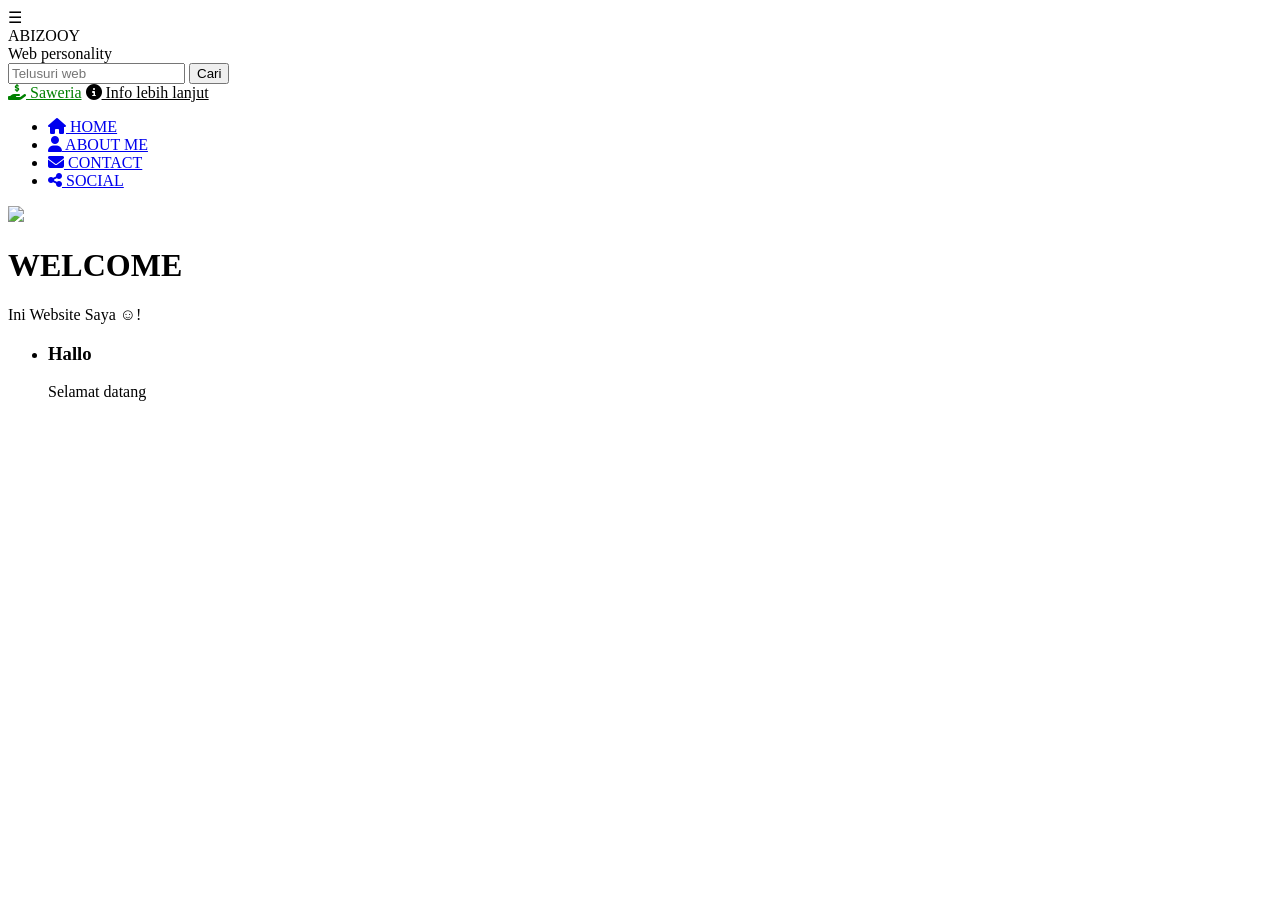
==== index.html @ 305ebfe2 "Add files via upload" ====
<!DOCTYPE html>
<html>
<head>
    <title>WEB GW</title>

    <!-- CSS -->
<link rel="stylesheet" href="../stylingcss/mainwebstyle/mainweb.css">
<link rel="stylesheet" href="../stylingcss/mainwebstyle/header.css">
<link rel="stylesheet" href="../stylingcss/stylingMedia/stylingmedia.css">

    <!-- Font Awesome -->
<link rel="stylesheet" href="https://cdnjs.cloudflare.com/ajax/libs/font-awesome/6.5.0/css/all.min.css">
<meta charset="UTF-8"/>
<meta name= "viewport" content="width=device-width, initial-scale=1.0"/>
<!--Font-->
<link rel="preconnect" href="https://fonts.googleapis.com">
<link rel="preconnect" href="https://fonts.gstatic.com" crossorigin>
<link href="https://fonts.googleapis.com/css2?family=Archivo+Black&family=Bebas+Neue&display=swap" rel="stylesheet">
<link rel="stylesheet" href="https://fonts.googleapis.com/css2?family=Material+Symbols+Outlined:opsz,wght,FILL,GRAD@24,400,0,0&icon_names=menu" />
</head>

<body class="box">

<!--Hamburger menu-->
<header class="header-web">
    <div class="header-kiri">
        <div class="icon-menu" title="menu utama">☰</div>
        <div class="logo-section" onclick="location.reload()">
            <div class="logo-text">ABIZOOY</div>
            <div class="logo-subtext">Web personality</div>
        </div>
    </div>

    <div class="header-tengah">
        <form id="abysearch" class="search-form">
            <input type="text" id="searchInput" placeholder="Telusuri web" required>
           <button type="submit">Cari</button>
        </form>
    </div>

    <div class="header-kanan">
         <a href="#" style= "color:  green;" class="icon-donasi">
           <i class="fa-solid fa-hand-holding-dollar"></i>
            Saweria</a>
         <a href="social.html" style="color: black;"> <i class="fa-solid fa-circle-info"></i>
            Info lebih lanjut</a>
    </div>
</header>

<!-- NAVIGATION BAR -->
<div class="Navigation-bar-container">
    <ul class="ul-Navigation-bar">
        <li class="li-Navigation-bar">
            <a href="#" class="a-navbar active">
                <i class="fa-solid fa-house"></i> HOME
            </a>
        </li>

        <li class="li-Navigation-bar">
            <a href="Aboutme.html" class="a-navbar">
                <i class="fa-solid fa-user"></i> ABOUT ME
            </a>
        </li>

        <li class="li-Navigation-bar">
            <a href="Contactme.html" class="a-navbar">
                <i class="fa-solid fa-envelope"></i> CONTACT
            </a>
        </li>

        <li class="li-Navigation-bar">
            <a href="social.html" class="a-navbar">
                <i class="fa-solid fa-share-nodes"></i> SOCIAL
            </a>
        </li>
    </ul>
</div>
<!-- NAVIGATION END -->


<!-- CONTENT -->
<div class="container-img">
    <img src="../icon/gojo.jpg" class="Isi">
    <div class="hero-text">
        <h1>WELCOME</h1>
        <p>Ini Website Saya ☺️!</p>
    </div>
</div>
<!-- CONTENT END -->


<!-- FOOTER -->
<div class="container-foot">
    <ul>
        <li>
            <h3 class="Isi-footer">Hallo</h3>
            <p class="Isi-footer">Selamat datang</p>
        </li>
    </ul>
</div>
<!-- FOOTER END -->



</body>
</html>
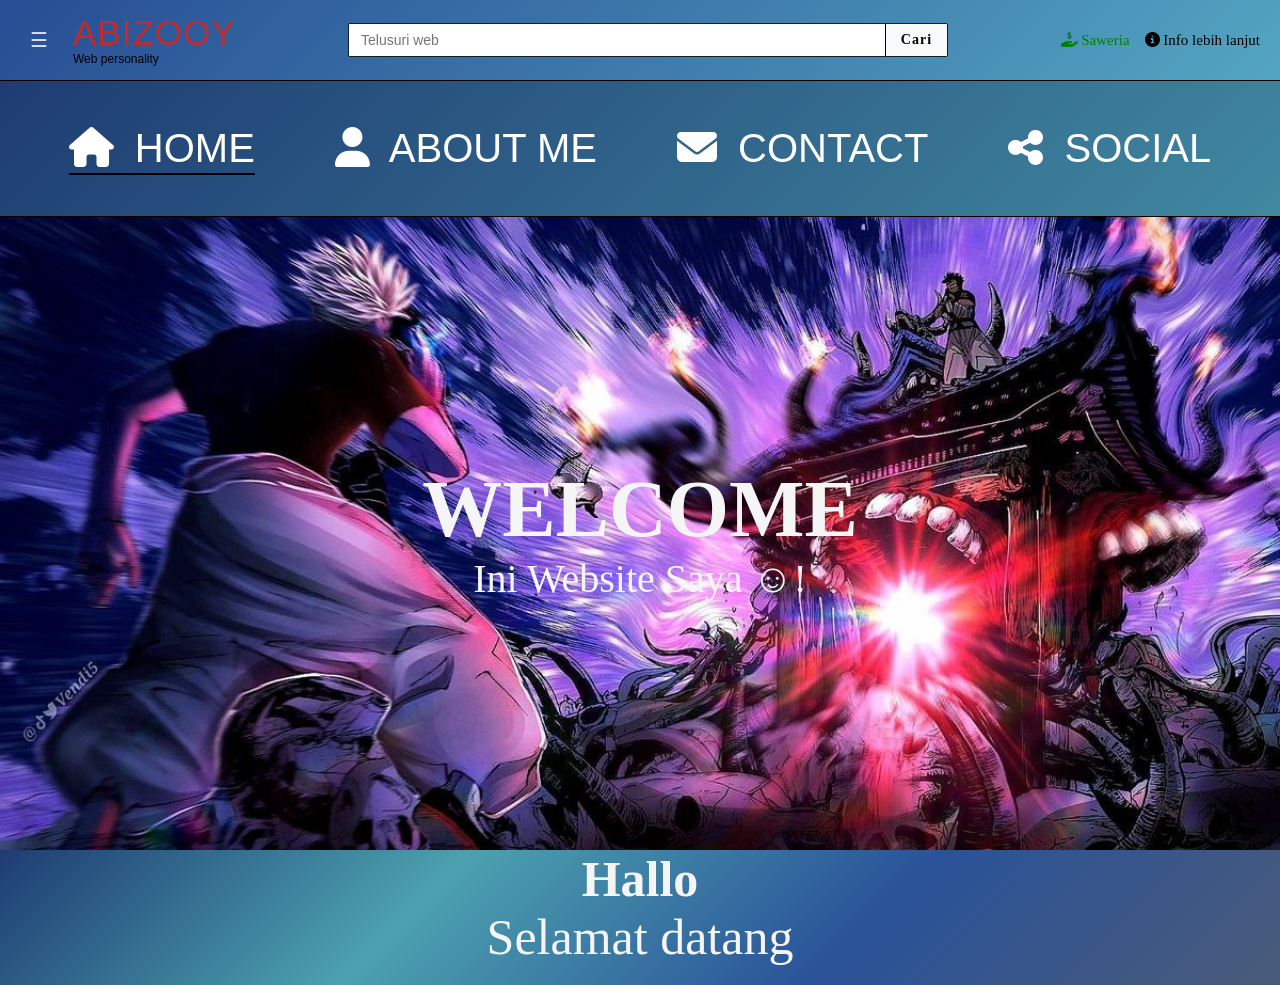
==== commit 2c379e4f: "update index" ====
--- a/index.html
+++ b/index.html
@@ -4,9 +4,9 @@
     <title>WEB GW</title>
 
     <!-- CSS -->
-<link rel="stylesheet" href="../stylingcss/mainwebstyle/mainweb.css">
-<link rel="stylesheet" href="../stylingcss/mainwebstyle/header.css">
-<link rel="stylesheet" href="../stylingcss/stylingMedia/stylingmedia.css">
+<link rel="stylesheet" href="stylingcss/mainwebstyle/mainweb.css">
+<link rel="stylesheet" href="stylingcss/mainwebstyle/header.css">
+<link rel="stylesheet" href="stylingcss/stylingMedia/stylingmedia.css">
 
     <!-- Font Awesome -->
 <link rel="stylesheet" href="https://cdnjs.cloudflare.com/ajax/libs/font-awesome/6.5.0/css/all.min.css">
--- a/stylingcss/mainwebstyle/mainweb.css
+++ b/stylingcss/mainwebstyle/mainweb.css
@@ -0,0 +1,139 @@
+/*===================================================*/
+/*================BAGIAN WEB HOME====================*/
+/*===================================================*/
+
+*,
+html {
+margin: 0px ;
+padding: 0px;
+}
+
+
+.box {
+  background-color: rgb(216, 210, 210);
+  font-weight: 400;
+  font-style: normal;
+  font-size: 20px;
+}
+
+.Navigation-bar-container {
+background: linear-gradient(-45deg, #1e3c72, #2a5298, #4ca1af, #1e3c72);
+background-size: 400% 400%;
+animation: gradientBG 6s ease infinite;
+padding: 5px;
+min-width: 90%;
+min-height: 10vh ;
+border-bottom: 1px solid black;
+}
+@keyframes gradientBG {
+    0% { background-position: 0% 50%; }
+    50% { background-position: 75% 100%; }
+    75% { background-position: 75% 50%; }
+    100% { background-position: 0% 100%; }
+}
+
+
+.a-navbar i {
+    margin-right: 10px;
+}
+
+
+.a-navbar {
+    position: relative;
+    text-decoration: none;
+    color: white;
+}
+
+.a-navbar::after {
+    content: "";
+    position: absolute;
+    width: 0%;
+    height: 2px;
+    left: 50%;
+    bottom: -5px;
+    background-color: rgb(0, 0, 0);
+    transition: all 0.3s ease;
+    transform: translateX(-50%);
+}
+
+.a-navbar:hover::after {
+    width: 100%;
+}
+
+.a-navbar.active::after {
+    width: 100%;
+}
+
+.ul-Navigation-bar {
+display: flex;
+min-height: 100px ;
+justify-content: center;
+align-items: center;
+}
+
+.li-Navigation-bar {
+list-style-type: none;
+padding: 20px ;
+margin: 20px;
+color: white;
+font-size: 40px;
+font-family: "Bebas Neue", sans-serif;
+}
+
+.li-Navigation-bar:hover {
+background-color: rgba(140, 135, 193, 0.689);
+transition: .2S ease-in-out;
+transition-delay: .3S;
+border-radius: 8px;
+}
+
+
+.Isi {
+    margin: 0;
+    width: 100%;
+    min-height: 50vh;
+    
+}
+
+.container-img {
+min-height: 50vh;
+min-width: 100%;
+background-color: black;
+display: flex;
+justify-content: center;
+align-items: center;
+position: relative;
+}
+
+.hero-text {
+    position: absolute;
+    top: 50%;
+    left: 50%;
+    transform: translate(-50%, -50%);
+    color: whitesmoke;
+    font-size: 40px;
+    text-align: center;
+    animation: gradientTxt 8s ease-in-out;
+}
+@keyframes gradientTxt {
+   0% { opacity: 1; }
+   50% { opacity: 0; }
+   100% { opacity: 1; }
+}
+
+.container-foot{
+min-height: 15vh;
+min-width: 100%;
+background:linear-gradient(-45deg, #4a5b79, #2a5298, #4ca1af, #1e3c72);
+
+}
+
+.Isi-footer{
+font-size: 50px;
+
+color: whitesmoke ;
+display: flex;
+justify-content: center;
+align-items: center;
+}
+
--- a/stylingcss/mainwebstyle/header.css
+++ b/stylingcss/mainwebstyle/header.css
@@ -0,0 +1,137 @@
+*,
+html{
+margin: 0px;
+padding:0px; 
+}
+/*===================================================*/
+/*================Hamburger Menu=====================*/
+/*===================================================*/
+
+
+/*bagian container*/
+
+.header-web{
+    display: flex;
+    align-items: center;
+    justify-content: space-between;
+    background: linear-gradient(-45deg, #3a6ed0, #86a3d5, #62c2d1, #274d94);
+    background-size: 400% 400%;
+    animation: gradient1 6s ease infinite;
+    padding: 10px 20px;
+    border-bottom: 1px solid black;
+    height: 60px;
+    position: sticky;
+    top: 0;
+    z-index: 100;
+}
+@keyframes gradient1 {
+    0% { background-position: 0% 50%; }
+    50% { background-position: 50% 100%; }
+    100% { background-position: 0% 100%; }
+}
+
+/*bagian kiri nama dan hamburger menu*/
+
+.header-kiri{
+    display: flex;
+    align-items: center;
+    gap:15px;
+    flex-shrink: 0;
+}
+ 
+/*iconnya III disini*/
+.icon-menu{
+color: rgb(217, 224, 230);
+padding:5px 10px;
+font-size: 20px ;
+cursor: pointer;
+border-radius: 2px;
+}
+
+/*icon saat diklik*/
+.icon-menu:hover {
+    background-color: rgba(240, 248, 255, 0.341);
+}
+
+/*jarak antara item kiri*/
+.logo-section{
+    display:flex;
+    flex-direction:column;
+    line-height: 1.1;
+    cursor: pointer;
+}
+/*style untuk bagian logotext aby*/
+.logo-text{
+    font-family:"Bebas Neue", sans-serif ;
+    font-size: 35px;
+    letter-spacing:1px;
+    font-weight: normal;
+    color: rgb(196, 42, 42);
+}
+/*style teks di bawah aby*/
+.logo-subtext{
+    font-family: sans-serif;
+    font-size: 12px;
+    color: rgb(0, 0, 0);
+
+}
+        /* Styling Form Pencarian */
+.header-tengah{
+    flex-grow:1;
+    display:flex;
+    justify-content: center;
+    max-width: 600px;
+    margin: 0 20px;
+}
+
+.search-form{
+    display: flex;
+    width: 100%;
+    border:1px solid rgb(18, 29, 38)  ;
+    border-radius:2px;
+    overflow:hidden;
+}
+
+.search-form:focus-within{
+    border-color:#3366cc;
+    box-shadow: inset 0 0 0 1px #3366cc;
+}
+.search-form input{
+    flex-grow: 1;
+    padding: 8px 12px;
+    border:none;
+    outline: none;
+    font-size:14px;
+}
+
+.search-form button{
+    padding:0px 15PX;
+    background-color: #f8f9fa;
+    border:none;
+    border-left: 1px solid black;
+    font-size:14px;
+    font-family: '', Times, 'Lucida Sans', sans-serif;
+    letter-spacing: 1px;
+    cursor: pointer;
+    font-weight: bold;
+    transition: background 0.2s;
+}
+
+.search-form button:hover{
+    background-color: rgba(250, 244, 244, 0.279);
+}
+
+.header-kanan{
+    display: flex;
+    gap: 15px;
+    white-space: nowrap;
+}
+
+.header-kanan a{
+    text-decoration: none;
+    font-size: 15px;
+    color: rgb(52, 216, 216);
+}
+.header-kanan a:hover{
+    text-decoration:none ;
+}
--- a/stylingcss/stylingMedia/stylingmedia.css
+++ b/stylingcss/stylingMedia/stylingmedia.css
@@ -0,0 +1,133 @@
+*,
+html{
+    padding: 0px;
+    margin: 0px;
+}
+
+@media screen and ( max-width: 768px){
+    .header-web{
+    display: flex;
+    align-items: center;
+    justify-content: space-between;
+    background: linear-gradient(-45deg, #3a6ed0, #86a3d5, #62c2d1, #274d94);
+    background-size: 400% 400%;
+    animation: gradient1 6s ease infinite;
+    padding: 10px 20px;
+    border-bottom: 1px solid black;
+    height: 60px;
+    width: 100vh;
+    position: sticky;
+    top: 0;
+    z-index: 100;   
+}
+@keyframes gradient1 {
+    0% { background-position: 0% 50%; }
+    50% { background-position: 50% 100%; }
+    100% { background-position: 0% 100%; }
+}
+
+.header-kanan{
+    display: flex;
+    gap: 15px;
+    white-space: nowrap;
+    flex-direction: column;
+
+}
+.header-kanan a{
+    text-decoration: none;
+    font-size: 20px;
+    color: rgb(52, 216, 216);
+}
+.header-kanan a:hover{
+    text-decoration:none ;
+}
+
+.Navigation-bar-container {
+background: linear-gradient(-45deg, #1e3c72, #2a5298, #4ca1af, #1e3c72);
+background-size: 400% 400%;
+animation: gradientBG 6s ease infinite;
+padding: 5px;
+min-width: 104.7vh;
+height: 15vh ;
+border-bottom: 1px solid black;
+}
+@keyframes gradientBG {
+    0% { background-position: 0% 50%; }
+    50% { background-position: 75% 100%; }
+    75% { background-position: 75% 50%; }
+    100% { background-position: 0% 100%; }
+}
+
+.li-Navigation-bar {
+list-style-type: none;
+padding: 10px ;
+margin: 10px;
+color: white;
+font-size: 30px;
+font-family: "Bebas Neue", sans-serif;
+}
+
+
+
+
+
+
+
+.Isi {
+    margin: 0;
+    width:155.5%;
+    height: 70vh;
+    
+}
+
+.container-img{
+    width: 100%;
+    height: 60vh;
+    position: relative;
+    overflow: hidden;
+}
+
+.container-img img{
+    width: 100%;
+    height: 100%;
+    object-fit: cover;
+}
+
+.hero-text {
+    position: absolute;
+    top: 50%;
+    left: 80%;
+    transform: translate(-50%, -50%);
+    color: whitesmoke;
+    font-size: 20px;
+    text-align: center;
+    animation: gradientTxt 8s ease-in-out;
+}
+@keyframes gradientTxt {
+   0% { opacity: 1; }
+   50% { opacity: 0; }
+   100% { opacity: 1; }
+}
+
+.container-foot{
+min-height: 15vh;
+min-width: 100%;
+background:linear-gradient(-45deg, #4a5b79, #2a5298, #4ca1af, #1e3c72);
+
+}
+
+.Isi-footer{
+font-size: 50px;
+
+color: whitesmoke ;
+display: flex;
+justify-content: center;
+align-items: center;
+}
+
+
+}
+
+
+
+
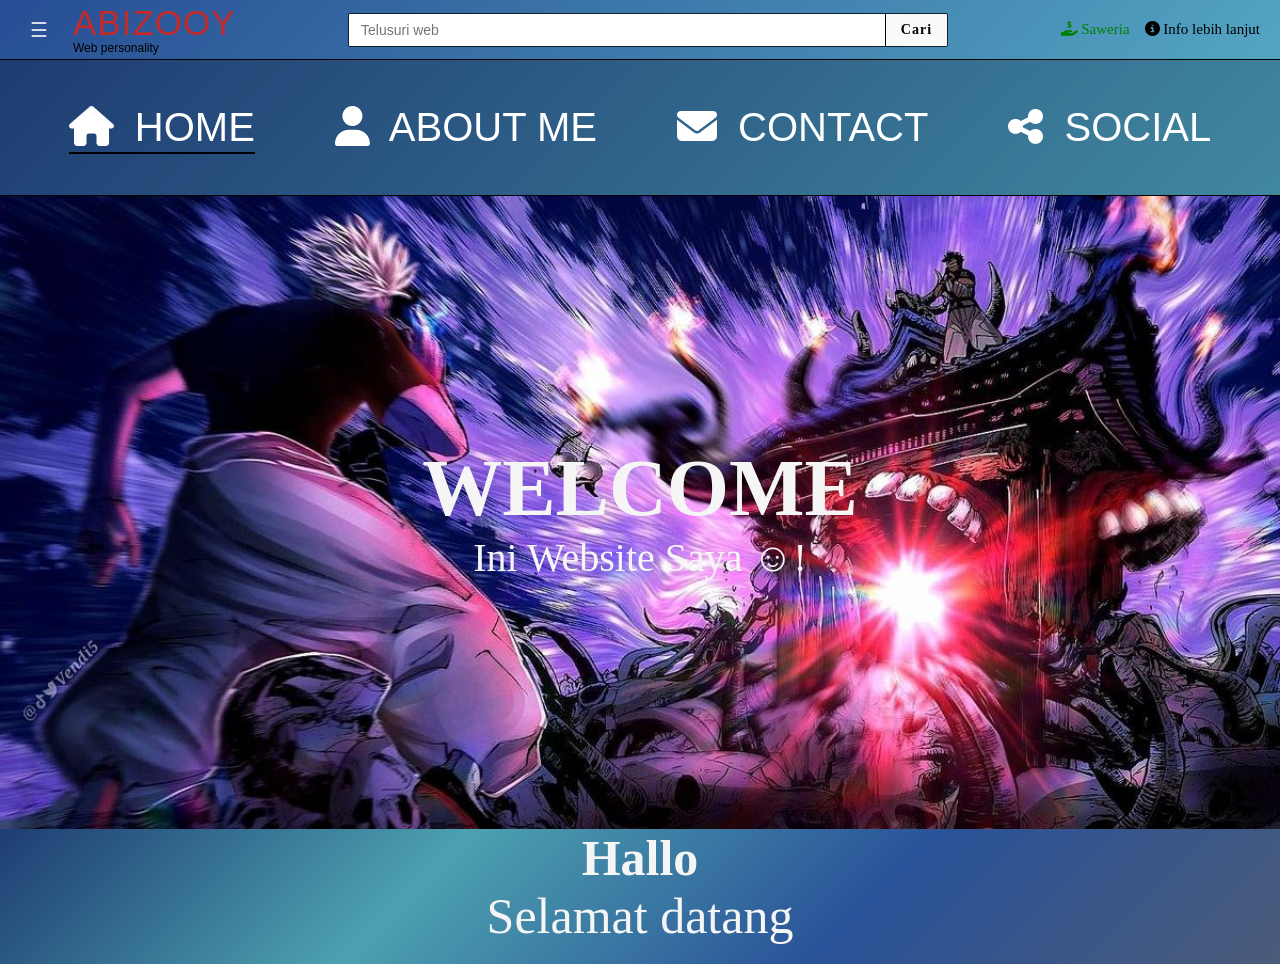
==== commit 8f1e2643: "update web" ====
--- a/index.html
+++ b/index.html
@@ -19,7 +19,7 @@
 <link rel="stylesheet" href="https://fonts.googleapis.com/css2?family=Material+Symbols+Outlined:opsz,wght,FILL,GRAD@24,400,0,0&icon_names=menu" />
 </head>
 
-<body class="box">
+<body>
 
 <!--Hamburger menu-->
 <header class="header-web">
@@ -57,19 +57,19 @@
         </li>
 
         <li class="li-Navigation-bar">
-            <a href="Aboutme.html" class="a-navbar">
+            <a href="mainweb/Aboutme.html" class="a-navbar">
                 <i class="fa-solid fa-user"></i> ABOUT ME
             </a>
         </li>
 
         <li class="li-Navigation-bar">
-            <a href="Contactme.html" class="a-navbar">
+            <a href="mainweb/Contactme.html" class="a-navbar">
                 <i class="fa-solid fa-envelope"></i> CONTACT
             </a>
         </li>
 
         <li class="li-Navigation-bar">
-            <a href="social.html" class="a-navbar">
+            <a href="mainweb/social.html" class="a-navbar">
                 <i class="fa-solid fa-share-nodes"></i> SOCIAL
             </a>
         </li>
@@ -80,7 +80,7 @@
 
 <!-- CONTENT -->
 <div class="container-img">
-    <img src="../icon/gojo.jpg" class="Isi">
+    <img src="icon/gojo.jpg" class="Isi">
     <div class="hero-text">
         <h1>WELCOME</h1>
         <p>Ini Website Saya ☺️!</p>
--- a/stylingcss/mainwebstyle/mainweb.css
+++ b/stylingcss/mainwebstyle/mainweb.css
@@ -3,18 +3,12 @@
 /*===================================================*/
 
 *,
-html {
+html, body {
 margin: 0px ;
 padding: 0px;
+box-sizing: border-box;
 }
 
-
-.box {
-  background-color: rgb(216, 210, 210);
-  font-weight: 400;
-  font-style: normal;
-  font-size: 20px;
-}
 
 .Navigation-bar-container {
 background: linear-gradient(-45deg, #1e3c72, #2a5298, #4ca1af, #1e3c72);
--- a/stylingcss/stylingMedia/stylingmedia.css
+++ b/stylingcss/stylingMedia/stylingmedia.css
@@ -1,7 +1,7 @@
 *,
 html{
-    padding: 0px;
-    margin: 0px;
+    padding: 0;
+    margin: 0;
 }
 
 @media screen and ( max-width: 768px){
@@ -10,12 +10,13 @@
     align-items: center;
     justify-content: space-between;
     background: linear-gradient(-45deg, #3a6ed0, #86a3d5, #62c2d1, #274d94);
-    background-size: 400% 400%;
+    background-size: 100% 100%;
     animation: gradient1 6s ease infinite;
     padding: 10px 20px;
     border-bottom: 1px solid black;
-    height: 60px;
-    width: 100vh;
+    height: 15vh;
+    margin: 0;
+    width: 100%;
     position: sticky;
     top: 0;
     z-index: 100;   
@@ -26,6 +27,95 @@
     100% { background-position: 0% 100%; }
 }
 
+.header-kiri{
+    display: flex;
+    align-items: center;
+    gap:15px;
+    flex-shrink: 0;
+}
+ 
+/*iconnya III disini*/
+.icon-menu{
+color: rgb(217, 224, 230);
+padding:5px 10px;
+font-size: 40px ;
+cursor: pointer;
+border-radius: 2px;
+}
+
+/*icon saat diklik*/
+.icon-menu:hover {
+    background-color: rgba(240, 248, 255, 0.341);
+}
+
+/*jarak antara item kiri*/
+.logo-section{
+    display:flex;
+    flex-direction:column;
+    line-height: 1.1;
+    cursor: pointer;
+}
+/*style untuk bagian logotext aby*/
+.logo-text{
+    font-family:"Bebas Neue", sans-serif ;
+    font-size: 45px;
+    letter-spacing:1px;
+    font-weight: normal;
+    color: rgb(196, 42, 42);
+}
+/*style teks di bawah aby*/
+.logo-subtext{
+    font-family: sans-serif;
+    font-size: 15px;
+    color: rgb(0, 0, 0);
+
+}
+        /* Styling Form Pencarian */
+.header-tengah{
+    flex-grow:1;
+    display:flex;
+    justify-content: center;
+    max-width: 600px;
+    margin: 0 30px;
+}
+
+.search-form{
+    display: flex;
+    width: 100%;
+    border:1px solid rgb(18, 29, 38)  ;
+    border-radius:10px;
+    overflow:hidden;
+}
+
+.search-form:focus-within{
+    border-color:#3366cc;
+    box-shadow: inset 0 0 0 1px #3366cc;
+}
+.search-form input{
+    flex-grow: 1;
+    padding: 15px 15px;
+    border:none;
+    outline: none;
+    font-size:14px;
+}
+
+.search-form button{
+    padding:0px 15PX;
+    background-color: #f8f9fa;
+    border:none;
+    border-left: 1px solid black;
+    font-size:14px;
+    font-family: '', Times, 'Lucida Sans', sans-serif;
+    letter-spacing: 1px;
+    cursor: pointer;
+    font-weight: bold;
+    transition: background 0.2s;
+}
+
+.search-form button:hover{
+    background-color: rgba(250, 244, 244, 0.279);
+}
+
 .header-kanan{
     display: flex;
     gap: 15px;
@@ -44,11 +134,11 @@
 
 .Navigation-bar-container {
 background: linear-gradient(-45deg, #1e3c72, #2a5298, #4ca1af, #1e3c72);
-background-size: 400% 400%;
+background-size: 100% 100%;
 animation: gradientBG 6s ease infinite;
 padding: 5px;
-min-width: 104.7vh;
-height: 15vh ;
+min-width: 100%;
+height: 20vh ;
 border-bottom: 1px solid black;
 }
 @keyframes gradientBG {
@@ -60,10 +150,10 @@
 
 .li-Navigation-bar {
 list-style-type: none;
-padding: 10px ;
-margin: 10px;
+padding: 25px ;
+margin: 20px;
 color: white;
-font-size: 30px;
+font-size: 40px;
 font-family: "Bebas Neue", sans-serif;
 }
 
@@ -75,31 +165,28 @@
 
 .Isi {
     margin: 0;
-    width:155.5%;
-    height: 70vh;
+    width:100%;
+    height: 60vh;
     
 }
 
-.container-img{
-    width: 100%;
-    height: 60vh;
-    position: relative;
-    overflow: hidden;
-}
-
-.container-img img{
-    width: 100%;
-    height: 100%;
-    object-fit: cover;
+.container-img {
+min-height: 50vh;
+min-width: 100%vh;
+background-color: black;
+display: flex;
+justify-content: center;
+align-items: center;
+position: relative;
 }
 
 .hero-text {
     position: absolute;
     top: 50%;
-    left: 80%;
+    left: 60%;
     transform: translate(-50%, -50%);
     color: whitesmoke;
-    font-size: 20px;
+    font-size: 50px;
     text-align: center;
     animation: gradientTxt 8s ease-in-out;
 }
@@ -110,15 +197,14 @@
 }
 
 .container-foot{
-min-height: 15vh;
+min-height: 25vh;
 min-width: 100%;
 background:linear-gradient(-45deg, #4a5b79, #2a5298, #4ca1af, #1e3c72);
 
 }
 
 .Isi-footer{
-font-size: 50px;
-
+font-size: 70px;
 color: whitesmoke ;
 display: flex;
 justify-content: center;
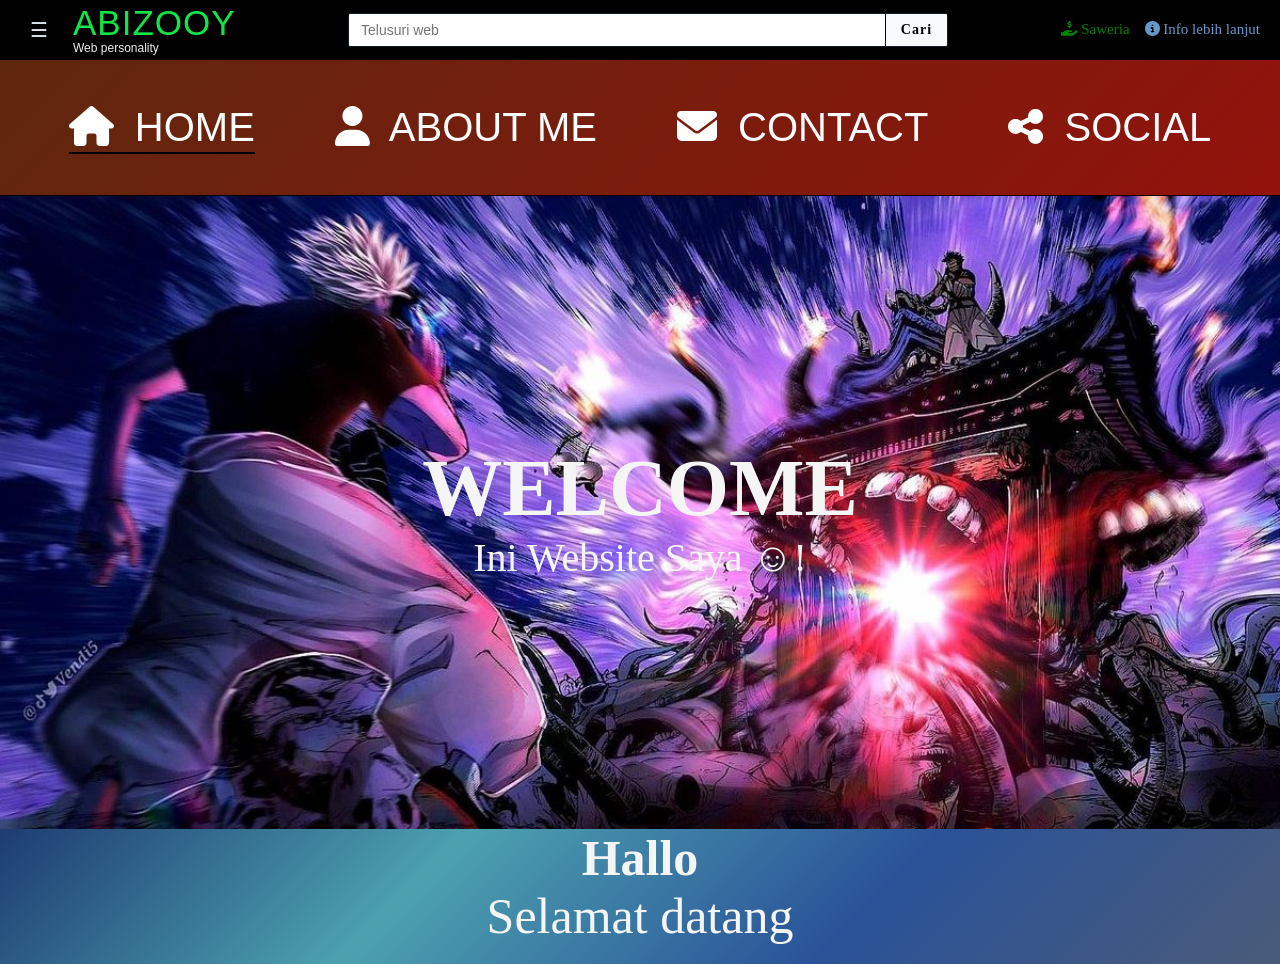
==== commit 77b051ab: "update web" ====
--- a/index.html
+++ b/index.html
@@ -42,7 +42,7 @@
          <a href="#" style= "color:  green;" class="icon-donasi">
            <i class="fa-solid fa-hand-holding-dollar"></i>
             Saweria</a>
-         <a href="social.html" style="color: black;"> <i class="fa-solid fa-circle-info"></i>
+         <a href="social.html" style="color: rgb(101, 153, 204);"> <i class="fa-solid fa-circle-info"></i>
             Info lebih lanjut</a>
     </div>
 </header>
--- a/stylingcss/mainwebstyle/mainweb.css
+++ b/stylingcss/mainwebstyle/mainweb.css
@@ -11,11 +11,11 @@
 
 
 .Navigation-bar-container {
-background: linear-gradient(-45deg, #1e3c72, #2a5298, #4ca1af, #1e3c72);
+background: linear-gradient(-45deg, #944515, #bc5757, #a40c0c, #5f270e);
 background-size: 400% 400%;
 animation: gradientBG 6s ease infinite;
 padding: 5px;
-min-width: 90%;
+min-width: 100%;
 min-height: 10vh ;
 border-bottom: 1px solid black;
 }
--- a/stylingcss/mainwebstyle/header.css
+++ b/stylingcss/mainwebstyle/header.css
@@ -2,6 +2,7 @@
 html{
 margin: 0px;
 padding:0px; 
+box-sizing: border-box;
 }
 /*===================================================*/
 /*================Hamburger Menu=====================*/
@@ -14,9 +15,7 @@
     display: flex;
     align-items: center;
     justify-content: space-between;
-    background: linear-gradient(-45deg, #3a6ed0, #86a3d5, #62c2d1, #274d94);
-    background-size: 400% 400%;
-    animation: gradient1 6s ease infinite;
+     background: rgb(0, 0, 0);
     padding: 10px 20px;
     border-bottom: 1px solid black;
     height: 60px;
@@ -24,11 +23,8 @@
     top: 0;
     z-index: 100;
 }
-@keyframes gradient1 {
-    0% { background-position: 0% 50%; }
-    50% { background-position: 50% 100%; }
-    100% { background-position: 0% 100%; }
-}
+
+
 
 /*bagian kiri nama dan hamburger menu*/
 
@@ -66,13 +62,13 @@
     font-size: 35px;
     letter-spacing:1px;
     font-weight: normal;
-    color: rgb(196, 42, 42);
+    color: rgb(16, 230, 69);
 }
 /*style teks di bawah aby*/
 .logo-subtext{
     font-family: sans-serif;
     font-size: 12px;
-    color: rgb(0, 0, 0);
+    color: rgb(237, 237, 237);
 
 }
         /* Styling Form Pencarian */
--- a/stylingcss/stylingMedia/stylingmedia.css
+++ b/stylingcss/stylingMedia/stylingmedia.css
@@ -1,219 +1,266 @@
-*,
-html{
+/* ================= RESET ================= */
+* {
+    margin: 0;
     padding: 0;
-    margin: 0;
-}
-
-@media screen and ( max-width: 768px){
-    .header-web{
+    box-sizing: border-box;
+}
+
+html, body {
+    width: 100%;
+    height: auto;
+    overflow-y: auto;
+}
+
+/* ================= HEADER ================= */
+@media screen and ( max-width:768px){
+
+.header-web{
+    width: 100%;
     display: flex;
     align-items: center;
     justify-content: space-between;
-    background: linear-gradient(-45deg, #3a6ed0, #86a3d5, #62c2d1, #274d94);
-    background-size: 100% 100%;
+    background: rgb(0, 0, 0);
+    background-size:400% 400%;
     animation: gradient1 6s ease infinite;
-    padding: 10px 20px;
-    border-bottom: 1px solid black;
-    height: 15vh;
-    margin: 0;
-    width: 100%;
+    height: 10vh;
+    padding: 10px;
+    border-bottom: 1px solid black;
     position: sticky;
     top: 0;
-    z-index: 100;   
-}
+    z-index: 100;
+    overflow-x: auto;
+    
+}
+
 @keyframes gradient1 {
     0% { background-position: 0% 50%; }
     50% { background-position: 50% 100%; }
     100% { background-position: 0% 100%; }
 }
 
+/* kiri */
 .header-kiri{
     display: flex;
     align-items: center;
-    gap:15px;
-    flex-shrink: 0;
-}
- 
-/*iconnya III disini*/
+    gap: 2px;
+}
+
+/* icon hamburger */
 .icon-menu{
-color: rgb(217, 224, 230);
-padding:5px 10px;
-font-size: 40px ;
-cursor: pointer;
-border-radius: 2px;
-}
-
-/*icon saat diklik*/
-.icon-menu:hover {
+    color: rgb(217, 224, 230);
+    padding: 2px 8px;
+    font-size: 20px;
+    cursor: pointer;
+    border-radius: 4px;
+}
+
+.icon-menu:hover{
     background-color: rgba(240, 248, 255, 0.341);
 }
 
-/*jarak antara item kiri*/
+/* logo */
 .logo-section{
     display:flex;
     flex-direction:column;
-    line-height: 1.1;
-    cursor: pointer;
-}
-/*style untuk bagian logotext aby*/
+    line-height:1.1;
+}
+
 .logo-text{
-    font-family:"Bebas Neue", sans-serif ;
-    font-size: 45px;
-    letter-spacing:1px;
-    font-weight: normal;
+    font-family:"Bebas Neue", sans-serif;
+    font-size: 30px;
     color: rgb(196, 42, 42);
 }
-/*style teks di bawah aby*/
+
 .logo-subtext{
-    font-family: sans-serif;
-    font-size: 15px;
-    color: rgb(0, 0, 0);
-
-}
-        /* Styling Form Pencarian */
+    font-size: 10px;
+}
+
+/* tengah (search) */
 .header-tengah{
     flex-grow:1;
     display:flex;
+    justify-content:center;
+    margin: 0 15px;
+}
+
+.search-form{
+    display:flex;
+    width:100%;
+    border:1px solid black;
+    border-radius:8px;
+    overflow:hidden;
+}
+
+.search-form input{
+    flex-grow:1;
+    padding:5px;
+    border:none;
+    outline:none;
+}
+
+.search-form button{
+    padding:0 5px;
+    border:none;
+    background:#f8f9fa;
+    cursor:pointer;
+    font-weight:bold;
+}
+
+/* kanan */
+.header-kanan{
+    display:flex;
+    flex-direction:column;
+    gap:2px;
+}
+
+.header-kanan a{
+    text-decoration:none;
+    font-size:12px;
+    color:rgb(52, 216, 216);
+}
+
+/* ================= NAVIGATION ================= */
+
+.Navigation-bar-container{
+    width: 100%;
+    background: linear-gradient(-45deg, #944515, #bc5757, #a40c0c, #5f270e);
+    background-size:400% 400%;
+    animation: gradientBG 6s ease infinite;
+    border-bottom: 1px solid black;
+    display: flex;
+    height: 10vh;
+    gap: 1px ;
     justify-content: center;
-    max-width: 600px;
-    margin: 0 30px;
-}
-
-.search-form{
-    display: flex;
-    width: 100%;
-    border:1px solid rgb(18, 29, 38)  ;
-    border-radius:10px;
-    overflow:hidden;
-}
-
-.search-form:focus-within{
-    border-color:#3366cc;
-    box-shadow: inset 0 0 0 1px #3366cc;
-}
-.search-form input{
-    flex-grow: 1;
-    padding: 15px 15px;
-    border:none;
-    outline: none;
-    font-size:14px;
-}
-
-.search-form button{
-    padding:0px 15PX;
-    background-color: #f8f9fa;
-    border:none;
-    border-left: 1px solid black;
-    font-size:14px;
-    font-family: '', Times, 'Lucida Sans', sans-serif;
-    letter-spacing: 1px;
-    cursor: pointer;
-    font-weight: bold;
-    transition: background 0.2s;
-}
-
-.search-form button:hover{
-    background-color: rgba(250, 244, 244, 0.279);
-}
-
-.header-kanan{
-    display: flex;
-    gap: 15px;
-    white-space: nowrap;
-    flex-direction: column;
-
-}
-.header-kanan a{
-    text-decoration: none;
-    font-size: 20px;
-    color: rgb(52, 216, 216);
-}
-.header-kanan a:hover{
-    text-decoration:none ;
-}
-
-.Navigation-bar-container {
-background: linear-gradient(-45deg, #1e3c72, #2a5298, #4ca1af, #1e3c72);
-background-size: 100% 100%;
-animation: gradientBG 6s ease infinite;
-padding: 5px;
-min-width: 100%;
-height: 20vh ;
-border-bottom: 1px solid black;
-}
+    align-items: center;
+    text-align: center;
+    overflow-x: auto;
+    overflow-y: auto;
+}
+
 @keyframes gradientBG {
     0% { background-position: 0% 50%; }
     50% { background-position: 75% 100%; }
-    75% { background-position: 75% 50%; }
     100% { background-position: 0% 100%; }
 }
 
-.li-Navigation-bar {
-list-style-type: none;
-padding: 25px ;
-margin: 20px;
-color: white;
-font-size: 40px;
-font-family: "Bebas Neue", sans-serif;
-}
-
-
-
-
-
-
-
-.Isi {
-    margin: 0;
-    width:100%;
-    height: 60vh;
+.Navigation-bar-container ul{
+    list-style:none;
+    display:flex;
+    justify-content:space-around;
+    padding:10px 0;
+    margin:0;
+}
+
+.Navigation-bar-container li{
+    font-size: 15px;
+    font-family:"Bebas Neue", sans-serif;
+    color:white;
+}
+
+/* ================= ISI ================= */
+
+.Isi{
+    width:100%;
+    padding:30px 0; /* ganti min-height */
+}
+
+.container-img{
+    width:100%;
+    height: 20vh;
+    background:black;
+    display:flex;
+    justify-content:center;
+    align-items:center;
+
+    padding:40px 0; /* ganti min-height */
+}
+
+.container-img img{
+    width:100%;
+    height:20vh;
     
 }
 
-.container-img {
-min-height: 50vh;
-min-width: 100%vh;
-background-color: black;
-display: flex;
-justify-content: center;
-align-items: center;
-position: relative;
-}
-
-.hero-text {
-    position: absolute;
-    top: 50%;
-    left: 60%;
-    transform: translate(-50%, -50%);
-    color: whitesmoke;
-    font-size: 50px;
+.hero-text{
+    position:absolute;
+    top:50%;
+    left:50%;
+    transform:translate(-50%, -50%);
+    color:white;
+    font-size:30px;
+    text-align:center;
+}
+
+/* ================= FOOTER ================= */
+
+.container-foot{
+    width:100%;
+    background:linear-gradient(-45deg, #4a5b79, #2a5298, #4ca1af, #1e3c72);
+    display:flex;
+    justify-content:center;
+    align-items:center;
+    padding:30px 0; /* ganti min-height */
+}
+
+.Isi-footer{
+    font-size:30px;
+    color:white;
+}
+
+}
+
+@media screen and ( min-width:200px) and (max-width:600px){
+
+.header-web{
+    width: 100%;
+    display: flex;
+    align-items: center;
+    justify-content: space-between;
+   background: rgb(0, 0, 0);
+    height: 10vh;
+    padding: 5px;
+    border-bottom: 1px solid black;
+    position: sticky;
+    top: 0;
+    z-index: 100;
+    overflow-x: auto;
+    overflow-y: auto;
+}
+
+
+.Navigation-bar-container{
+    width: 100%;
+    background: linear-gradient(-45deg, #944515, #de8080, #a40c0c, #5f270e);
+    background-size:400% 400%;
+    animation: gradientBG 6s ease infinite;
+    border-bottom: 1px solid black;
+    display: flex;
+    height: 10vh;
+    gap: 1px ;
+    justify-content: center;
+    align-items: center;
     text-align: center;
-    animation: gradientTxt 8s ease-in-out;
-}
-@keyframes gradientTxt {
-   0% { opacity: 1; }
-   50% { opacity: 0; }
-   100% { opacity: 1; }
-}
-
-.container-foot{
-min-height: 25vh;
-min-width: 100%;
-background:linear-gradient(-45deg, #4a5b79, #2a5298, #4ca1af, #1e3c72);
-
-}
-
-.Isi-footer{
-font-size: 70px;
-color: whitesmoke ;
-display: flex;
-justify-content: center;
-align-items: center;
-}
-
-
-}
-
-
-
-
+    overflow-x: auto;
+    overflow-y: auto;
+}
+
+
+.Navigation-bar-container ul{
+    list-style:none;
+    display:flex;
+    justify-content:space-around;
+
+    
+}
+
+.Navigation-bar-container li{
+        flex: 0 0 auto; /* Mencegah menu menciut */
+        /* Pastikan tidak ada margin tambahan yang membuat jarak jauh */
+        margin: 0; 
+        text-align: center;
+        /* Kecilkan font sedikit jika perlu agar lebih banyak menu terlihat */
+        font-size: 20px;
+        
+}
+
+}
